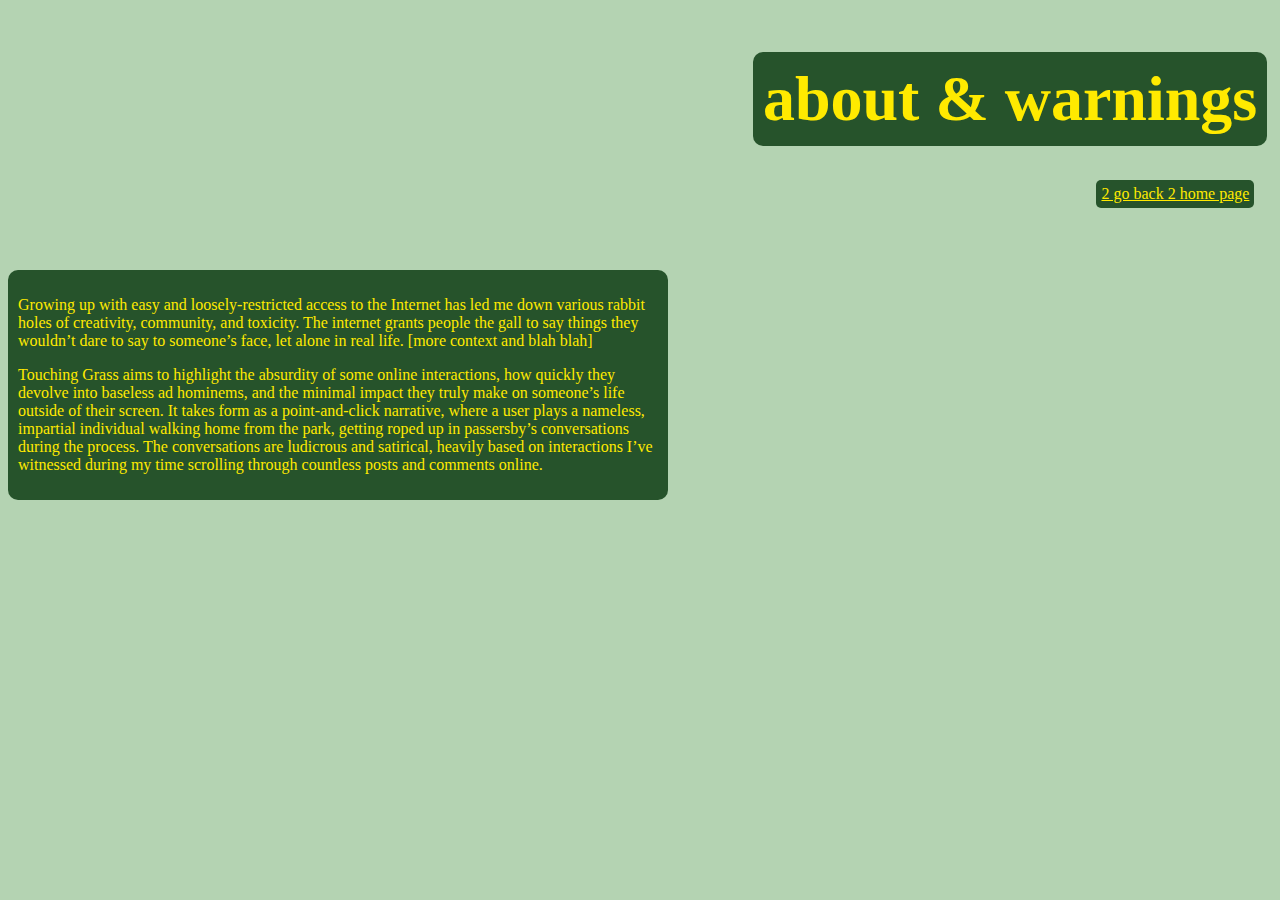
==== about.html @ cb9d53b7 "about file" ====
<!DOCTYPE html>
<html>
  <head>
    <head>
        <meta charset="UTF-8">
        <meta name="viewport" content="width=device-width, initial-scale=1.0">
        <title>about & warnings</title>
        <link rel="stylesheet" href="styles.css">
    </head>
  </head>
  <body>
    <h1>about & warnings</h1>
    <div class="aboutText">
        <a id=about href="index.html">
            2 go back 2 home page
        </a>
        <p>
            Growing up with easy and loosely-restricted access to the Internet has led me down various rabbit holes 
            of creativity, community, and toxicity. The internet grants people the gall to say things they wouldn’t 
            dare to say to someone’s face, let alone in real life. [more context and blah blah]

        </p>
        <p>
            Touching Grass aims to highlight the absurdity of some online interactions, how quickly they devolve 
            into baseless ad hominems, and the minimal impact they truly make on someone’s life outside of their 
            screen. It takes form as a point-and-click narrative, where a user plays a nameless, impartial individual 
            walking home from the park, getting roped up in passersby’s conversations during the process. 
            The conversations are ludicrous and satirical, heavily based on interactions I’ve witnessed 
            during my time scrolling through countless posts and comments online.
        </p>
    </div>
  </body>
</html>
---- styles.css ----
body {
    background-color: #B4D3B2;
    overflow: scroll;
}

h1 {
    font-size: 400%;
    background-color: #26532B;
    border-radius: 10px;
    color: #ffea00;
    position: fixed;   
    top: 1%;
    right: 1%;
    padding: 10px;
    /* top: 100px; */
    /* text-align: center; */
    /* width: 50%; */
}
#about {
    position: fixed;   
    background-color: #26532B;
    padding: 5px;
    border-radius: 5px;
    top: 20%;
    right: 2%;
}
#intro, .aboutText {
    width: 50%;
    margin: auto;
    position: fixed;
    top: 30%;
    padding: 10px;
    background-color: #26532B;
    color: whitesmoke;
    border-radius: 10px;
}

p, a, #introText {
    color: #ffea00;
}
a:hover {
    color: #B4D3B2;
    background-color: #26532B;
}

.convo {
    text-align: center;
    font-size: medium;
}
.date {
    position: fixed;
    top: 450px;
    left: 100px;
}
.anime {
    position: fixed;
    top: 300px;
    right: 100px;
}
.ikea {
    position: fixed;
    top: 150px;
    left: 250px;
}
#continue {
    font-size: larger;
    position: fixed;
    left: 50%;
    bottom: 200px;
    transform: translate(-50%, -50%);
    margin: 0 auto;
}
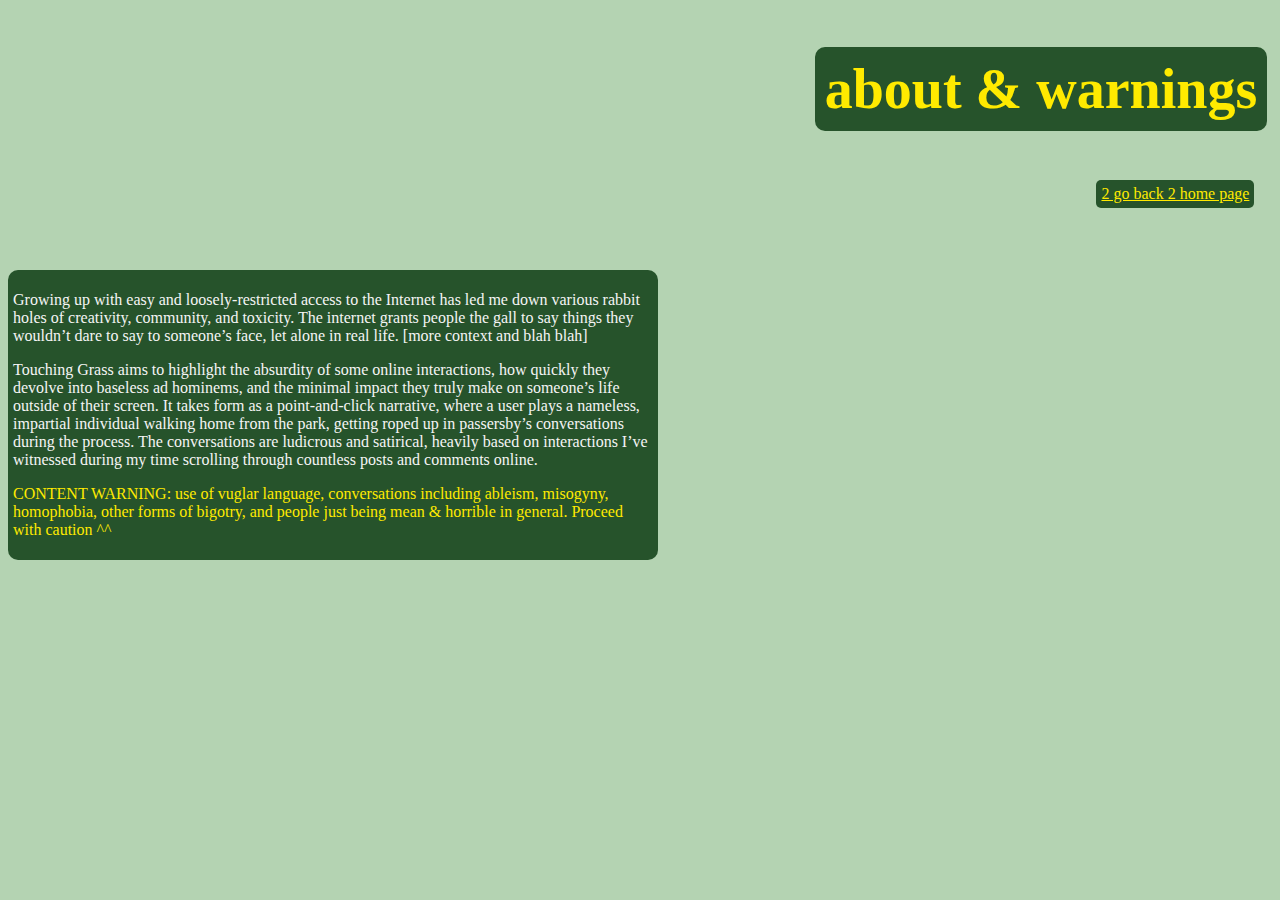
==== commit 50b6c714: "bear uh" ====
--- a/about.html
+++ b/about.html
@@ -14,13 +14,13 @@
         <a id=about href="index.html">
             2 go back 2 home page
         </a>
-        <p>
+        <p style="color: whitesmoke;">
             Growing up with easy and loosely-restricted access to the Internet has led me down various rabbit holes 
             of creativity, community, and toxicity. The internet grants people the gall to say things they wouldn’t 
             dare to say to someone’s face, let alone in real life. [more context and blah blah]
 
         </p>
-        <p>
+        <p style="color: whitesmoke;">
             Touching Grass aims to highlight the absurdity of some online interactions, how quickly they devolve 
             into baseless ad hominems, and the minimal impact they truly make on someone’s life outside of their 
             screen. It takes form as a point-and-click narrative, where a user plays a nameless, impartial individual 
@@ -28,6 +28,10 @@
             The conversations are ludicrous and satirical, heavily based on interactions I’ve witnessed 
             during my time scrolling through countless posts and comments online.
         </p>
+        <p>
+            CONTENT WARNING: use of vuglar language, conversations including ableism, misogyny, homophobia, other 
+            forms of bigotry, and people just being mean & horrible in general. Proceed with caution ^^
+        </p>
     </div>
   </body>
 </html>--- a/styles.css
+++ b/styles.css
@@ -1,10 +1,12 @@
 body {
     background-color: #B4D3B2;
-    overflow: scroll;
+    overflow-y: auto;
+    overflow: auto;
+    height: 100%;
 }
 
 h1 {
-    font-size: 400%;
+    font-size: 350%;
     background-color: #26532B;
     border-radius: 10px;
     color: #ffea00;
@@ -12,9 +14,6 @@
     top: 1%;
     right: 1%;
     padding: 10px;
-    /* top: 100px; */
-    /* text-align: center; */
-    /* width: 50%; */
 }
 #about {
     position: fixed;   
@@ -29,7 +28,7 @@
     margin: auto;
     position: fixed;
     top: 30%;
-    padding: 10px;
+    padding: 5px;
     background-color: #26532B;
     color: whitesmoke;
     border-radius: 10px;
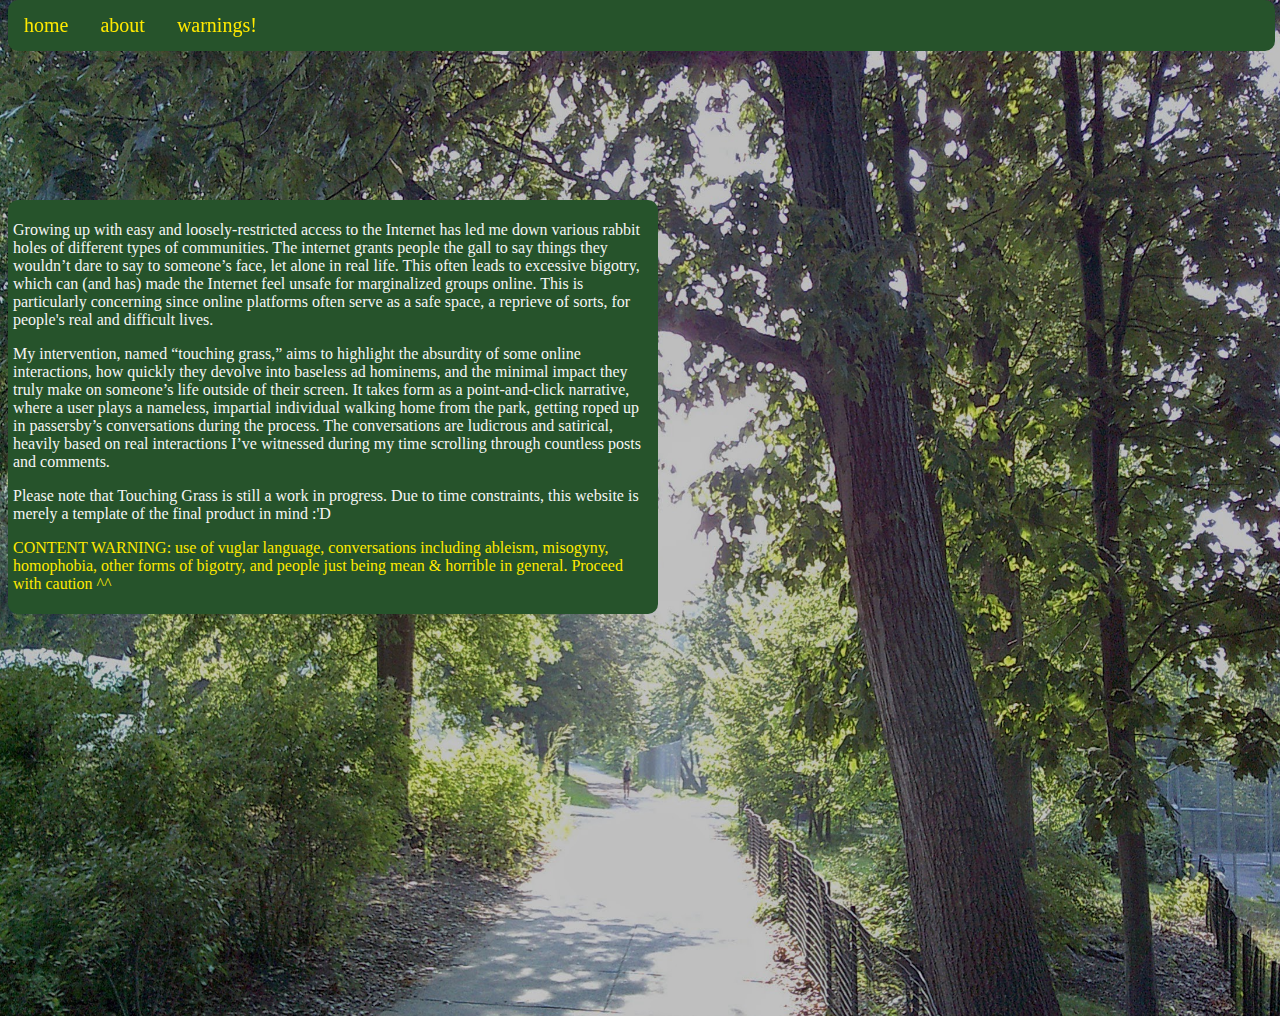
==== commit 072a026b: "made it tools assignment 4 -friendly LOLLL" ====
--- a/about.html
+++ b/about.html
@@ -5,28 +5,35 @@
         <meta charset="UTF-8">
         <meta name="viewport" content="width=device-width, initial-scale=1.0">
         <title>about & warnings</title>
-        <link rel="stylesheet" href="styles.css">
+        <link rel="stylesheet" href="css/styles.css">
     </head>
   </head>
   <body>
-    <h1>about & warnings</h1>
-    <div class="aboutText">
-        <a id=about href="index.html">
-            2 go back 2 home page
-        </a>
+    <div class="navbar">
+      <a href="index.html">home</a>
+      <a href="about.html">about</a>
+      <a href="#warnings">warnings!</a>
+    </div>
+
+    <div class="about">
         <p style="color: whitesmoke;">
             Growing up with easy and loosely-restricted access to the Internet has led me down various rabbit holes 
-            of creativity, community, and toxicity. The internet grants people the gall to say things they wouldn’t 
-            dare to say to someone’s face, let alone in real life. [more context and blah blah]
-
+            of different types of communities. The internet grants people the gall to say things they wouldn’t 
+            dare to say to someone’s face, let alone in real life. This often leads to excessive bigotry, which can (and has)
+            made the Internet feel unsafe for marginalized groups online. This is particularly concerning since online 
+            platforms often serve as a safe space, a reprieve of sorts, for people's real and difficult lives.
         </p>
         <p style="color: whitesmoke;">
-            Touching Grass aims to highlight the absurdity of some online interactions, how quickly they devolve 
-            into baseless ad hominems, and the minimal impact they truly make on someone’s life outside of their 
-            screen. It takes form as a point-and-click narrative, where a user plays a nameless, impartial individual 
-            walking home from the park, getting roped up in passersby’s conversations during the process. 
-            The conversations are ludicrous and satirical, heavily based on interactions I’ve witnessed 
-            during my time scrolling through countless posts and comments online.
+          My intervention, named “touching grass,” aims to highlight the absurdity of some online interactions, 
+          how quickly they devolve into baseless ad hominems, and the minimal impact they truly make on someone’s 
+          life outside of their screen. It takes form as a point-and-click narrative, where a user plays a nameless, 
+          impartial individual walking home from the park, getting roped up in passersby’s conversations during the 
+          process. The conversations are ludicrous and satirical, heavily based on real interactions I’ve witnessed 
+          during my time scrolling through countless posts and comments. 
+        </p>
+        <p style="color: whitesmoke;">
+          Please note that Touching Grass is still a work in progress. Due to time constraints, this website is merely a 
+          template of the final product in mind :'D
         </p>
         <p>
             CONTENT WARNING: use of vuglar language, conversations including ableism, misogyny, homophobia, other 
--- a/css/styles.css
+++ b/css/styles.css
@@ -0,0 +1,75 @@
+body {
+  height: 1000px;
+    background-color: #B4D3B2;
+    background-image: url("/images/home.jpeg");
+    background-repeat: no-repeat;
+    background-size: 100% 100%;
+    min-height: 100vh;
+    overflow: auto;
+    
+}
+.navbar {
+    overflow: hidden;
+    background-color: #26532B;
+    position: fixed;
+    top: 0;
+    width: 99%;
+    border-radius: 10px;
+  }
+  h1 {
+    font-size: 75px;
+    background-color: #26532B;
+    color: #ffea00;
+    position: absolute;
+    padding: 10px;
+}
+  .navbar a {
+    float: left;
+    display: block;
+    color: #ffea00;
+    text-align: center;
+    padding: 14px 16px;
+    text-decoration: none;
+    font-size: 20px;
+  }
+  .navbar a:hover {
+    background: #ffea00;
+    color: #26532B;
+  }
+
+#about {
+    position: fixed;   
+    background-color: #26532B;
+    padding: 5px;
+    border-radius: 5px;
+    top: 20%;
+    right: 2%;
+}
+.intro p {
+    position: absolute;
+    width: 40%;
+    margin: auto;
+    top: 300px;
+    padding: 15px;
+    background-color: #26532B;
+    color: #ffea00;
+    border-radius: 10px;
+}
+.about {
+    position: absolute;
+    width: 50%;
+    margin: auto;
+    top: 200px;
+    padding: 5px;
+    background-color: #26532B;
+    color: whitesmoke;
+    border-radius: 10px;
+}
+
+p, a {
+    color: #ffea00;
+}
+a:hover {
+    color: #B4D3B2;
+    background-color: #26532B;
+}
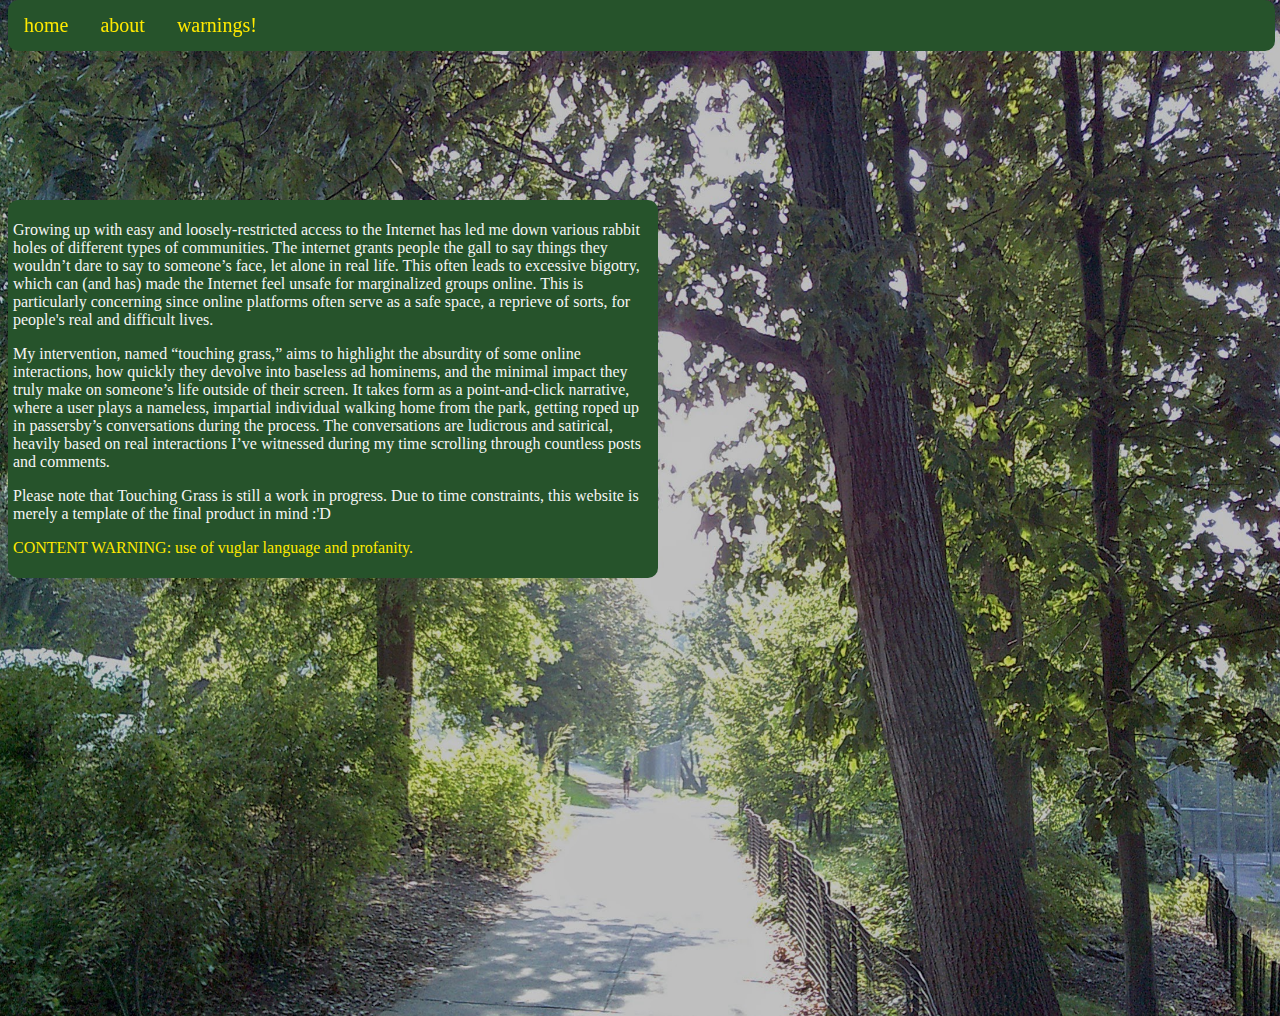
==== commit 9b938172: "new conversations just dropped" ====
--- a/about.html
+++ b/about.html
@@ -36,8 +36,7 @@
           template of the final product in mind :'D
         </p>
         <p>
-            CONTENT WARNING: use of vuglar language, conversations including ableism, misogyny, homophobia, other 
-            forms of bigotry, and people just being mean & horrible in general. Proceed with caution ^^
+            CONTENT WARNING: use of vuglar language and profanity.
         </p>
     </div>
   </body>
--- a/css/styles.css
+++ b/css/styles.css
@@ -35,6 +35,7 @@
   .navbar a:hover {
     background: #ffea00;
     color: #26532B;
+    transition:0.3s;
   }
 
 #about {
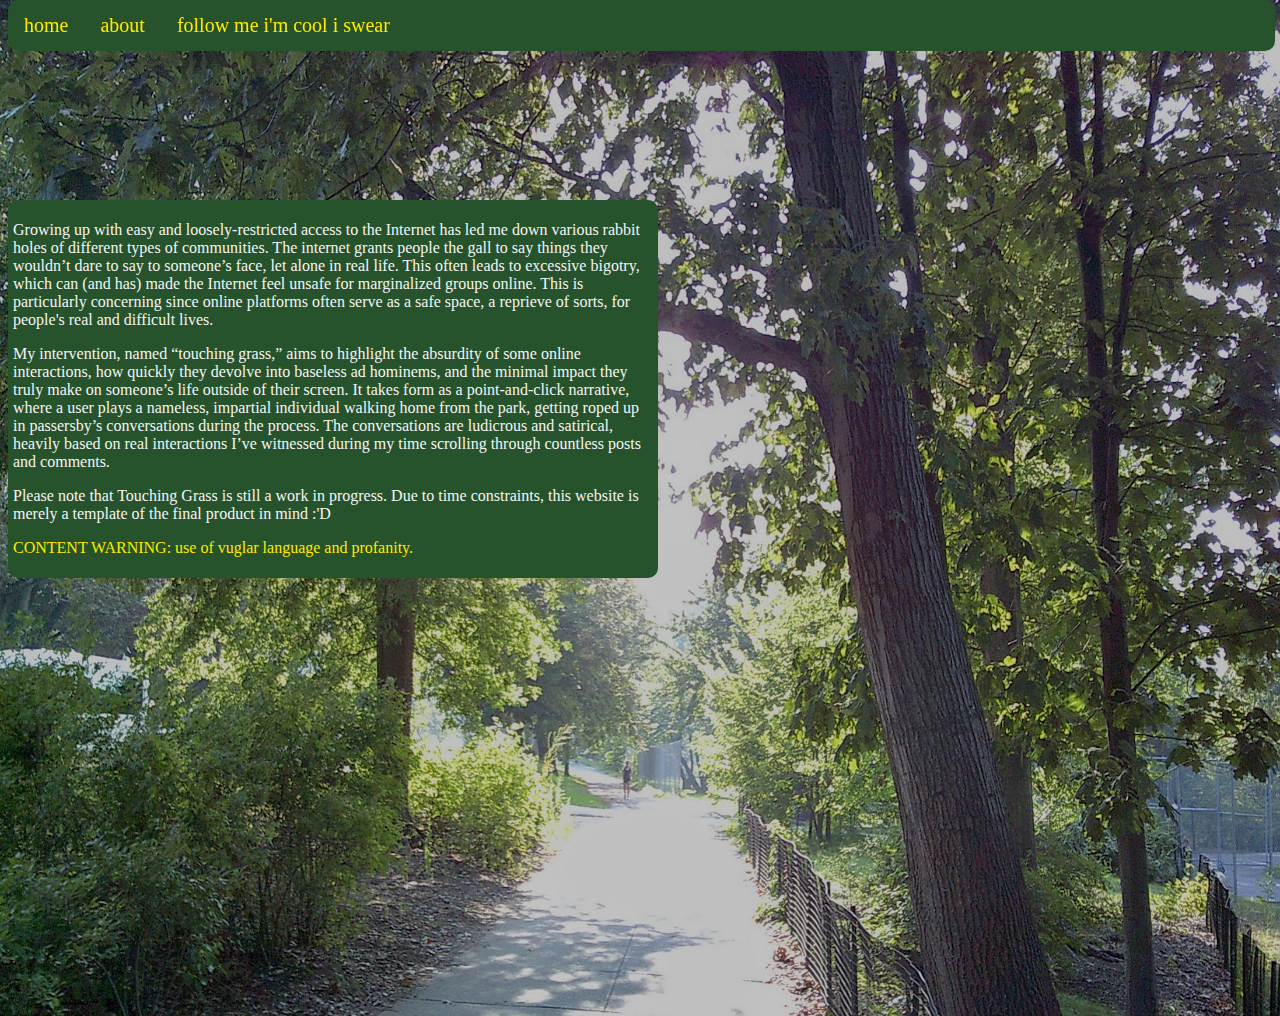
==== commit 1d395236: "tweaking..." ====
--- a/about.html
+++ b/about.html
@@ -12,7 +12,7 @@
     <div class="navbar">
       <a href="index.html">home</a>
       <a href="about.html">about</a>
-      <a href="#warnings">warnings!</a>
+      <a href="https://www.instagram.com/bealuna.jpg/">follow me i'm cool i swear</a>
     </div>
 
     <div class="about">
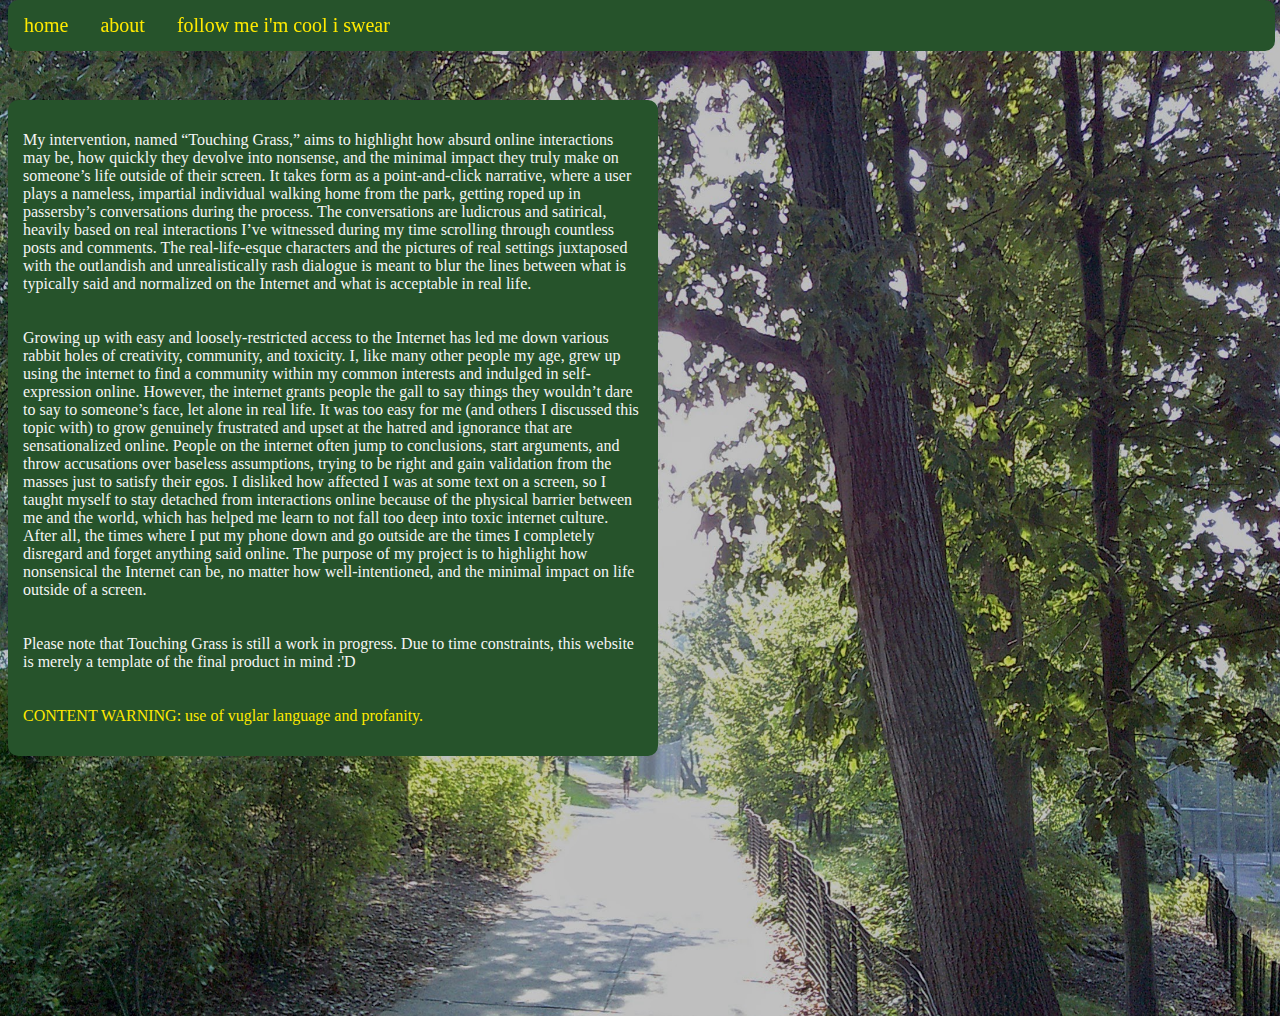
==== commit 5d6bca3f: "final. for now." ====
--- a/about.html
+++ b/about.html
@@ -16,26 +16,38 @@
     </div>
 
     <div class="about">
-        <p style="color: whitesmoke;">
-            Growing up with easy and loosely-restricted access to the Internet has led me down various rabbit holes 
-            of different types of communities. The internet grants people the gall to say things they wouldn’t 
-            dare to say to someone’s face, let alone in real life. This often leads to excessive bigotry, which can (and has)
-            made the Internet feel unsafe for marginalized groups online. This is particularly concerning since online 
-            platforms often serve as a safe space, a reprieve of sorts, for people's real and difficult lives.
+        <p style="color: whitesmoke;padding:10px;">
+          My intervention, named “Touching Grass,” aims to highlight how absurd online interactions may be, how 
+          quickly they devolve into nonsense, and the minimal impact they truly make on someone’s life outside of 
+          their screen. It takes form as a point-and-click narrative, where a user plays a nameless, impartial 
+          individual walking home from the park, getting roped up in passersby’s conversations during the process. 
+          The conversations are ludicrous and satirical, heavily based on real interactions I’ve witnessed during my 
+          time scrolling through countless posts and comments. The real-life-esque characters and the pictures of real 
+          settings juxtaposed with the outlandish and unrealistically rash dialogue is meant to blur the lines between 
+          what is typically said and normalized on the Internet and what is acceptable in real life.
+
         </p>
-        <p style="color: whitesmoke;">
-          My intervention, named “touching grass,” aims to highlight the absurdity of some online interactions, 
-          how quickly they devolve into baseless ad hominems, and the minimal impact they truly make on someone’s 
-          life outside of their screen. It takes form as a point-and-click narrative, where a user plays a nameless, 
-          impartial individual walking home from the park, getting roped up in passersby’s conversations during the 
-          process. The conversations are ludicrous and satirical, heavily based on real interactions I’ve witnessed 
-          during my time scrolling through countless posts and comments. 
+        <p style="color: whitesmoke;padding:10px;">
+          Growing up with easy and loosely-restricted access to the Internet has led me down various rabbit holes of 
+          creativity, community, and toxicity. I, like many other people my age, grew up using the internet to find a 
+          community within my common interests and indulged in self-expression online. However, the internet grants 
+          people the gall to say things they wouldn’t dare to say to someone’s face, let alone in real life. It was too 
+          easy for me (and others I discussed this topic with) to grow genuinely frustrated and upset at the hatred 
+          and ignorance that are sensationalized online. People on the internet often jump to conclusions, start 
+          arguments, and throw accusations over baseless assumptions, trying to be right and gain validation from 
+          the masses just to satisfy their egos. I disliked how affected I was at some text on a screen, so I taught 
+          myself to stay detached from interactions online because of the physical barrier between me and the world, 
+          which has helped me learn to not fall too deep into toxic internet culture. After all, the times where I 
+          put my phone down and go outside are the times I completely disregard and forget anything said online. 
+          The purpose of my project is to highlight how nonsensical the Internet can be, no matter how well-intentioned, 
+          and the minimal impact on life outside of a screen.
+
         </p>
-        <p style="color: whitesmoke;">
+        <p style="color: whitesmoke;padding:10px;">
           Please note that Touching Grass is still a work in progress. Due to time constraints, this website is merely a 
           template of the final product in mind :'D
         </p>
-        <p>
+        <p style="padding:10px;">
             CONTENT WARNING: use of vuglar language and profanity.
         </p>
     </div>
--- a/css/styles.css
+++ b/css/styles.css
@@ -15,6 +15,7 @@
     top: 0;
     width: 99%;
     border-radius: 10px;
+    z-index: 1000;
   }
   h1 {
     font-size: 75px;
@@ -47,6 +48,7 @@
     right: 2%;
 }
 .intro p {
+    font-size: large;
     position: absolute;
     width: 40%;
     margin: auto;
@@ -60,7 +62,7 @@
     position: absolute;
     width: 50%;
     margin: auto;
-    top: 200px;
+    top: 100px;
     padding: 5px;
     background-color: #26532B;
     color: whitesmoke;
